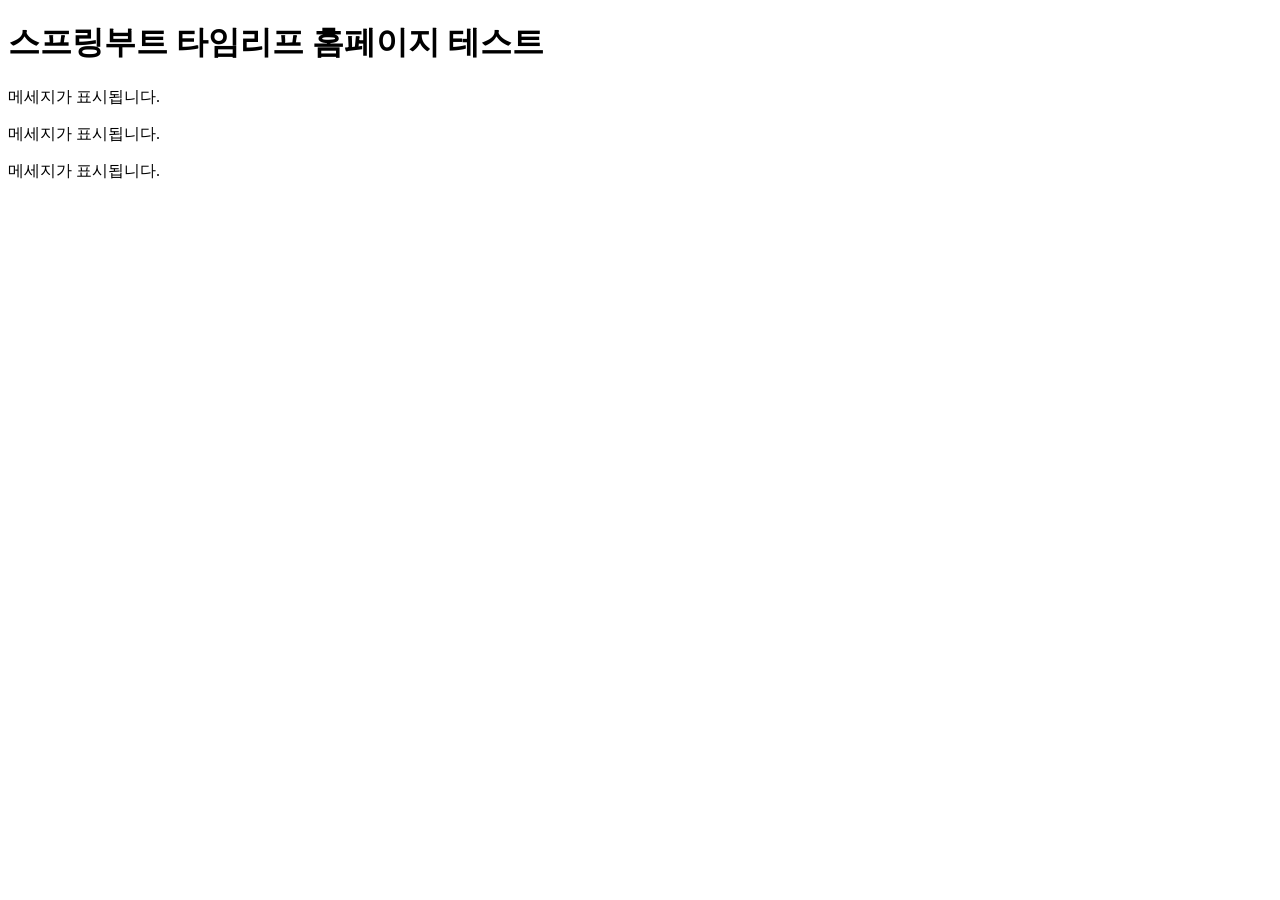
==== src/main/resources/templates/index.html @ 63674fd2 "인덱스" ====
<!DOCTYPE html>
<html xmlns:th="http://www.thymeleaf.org" lang="ko">
<head>
    <meta charset="UTF-8">
    <title>Title</title>
</head>
<body>
<h1>스프링부트 타임리프 홈페이지 테스트</h1>
<p th:text="${userName}">메세지가 표시됩니다.</p>
<p th:text="${email}">메세지가 표시됩니다.</p>
<p th:text="${admin}">메세지가 표시됩니다.</p>
</body>
</html>
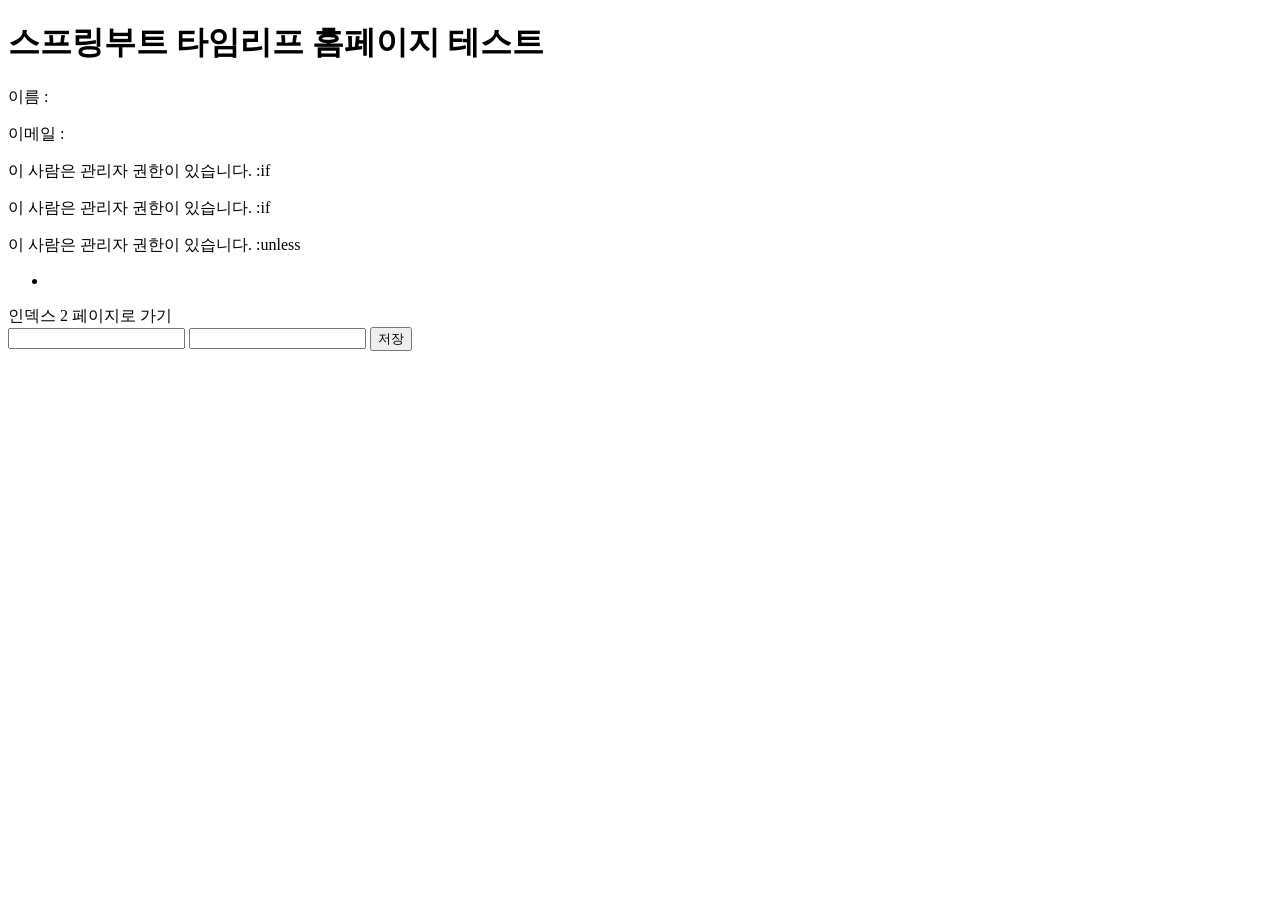
==== commit e3006cce: "게시글 작성" ====
--- a/src/main/resources/templates/index.html
+++ b/src/main/resources/templates/index.html
@@ -6,8 +6,24 @@
 </head>
 <body>
 <h1>스프링부트 타임리프 홈페이지 테스트</h1>
-<p th:text="${userName}">메세지가 표시됩니다.</p>
-<p th:text="${email}">메세지가 표시됩니다.</p>
-<p th:text="${admin}">메세지가 표시됩니다.</p>
+<div th:object="${user}">
+    <p>이름 : <span th:text="*{userName}"></span></p>
+    <p>이메일 : <span th:text="*{email}"></span></p>
+<!--    <p th:if="*{admin}">이 사람은 관리자 권한이 있습니다.</p>-->
+    <p th:if="${user.person}">이 사람은 관리자 권한이 있습니다. :if</p>
+    <p th:unless="${user.person}">이 사람은 관리자 권한이 있습니다. :if</p>
+    <p th:unless="${user.admin}">이 사람은 관리자 권한이 있습니다. :unless</p>
+</div>
+<ul th:each="item: ${iterData}">
+    <li th:text="${item}"></li>
+</ul>
+
+<a th:href="@{/index/2}">인덱스 2 페이지로 가기</a>
+
+<form th:action="@{/users}" method="post">
+    <input type="text" name="name">
+    <input type="email" name="email">
+    <button type="submit">저장</button>
+</form>
 </body>
 </html>
